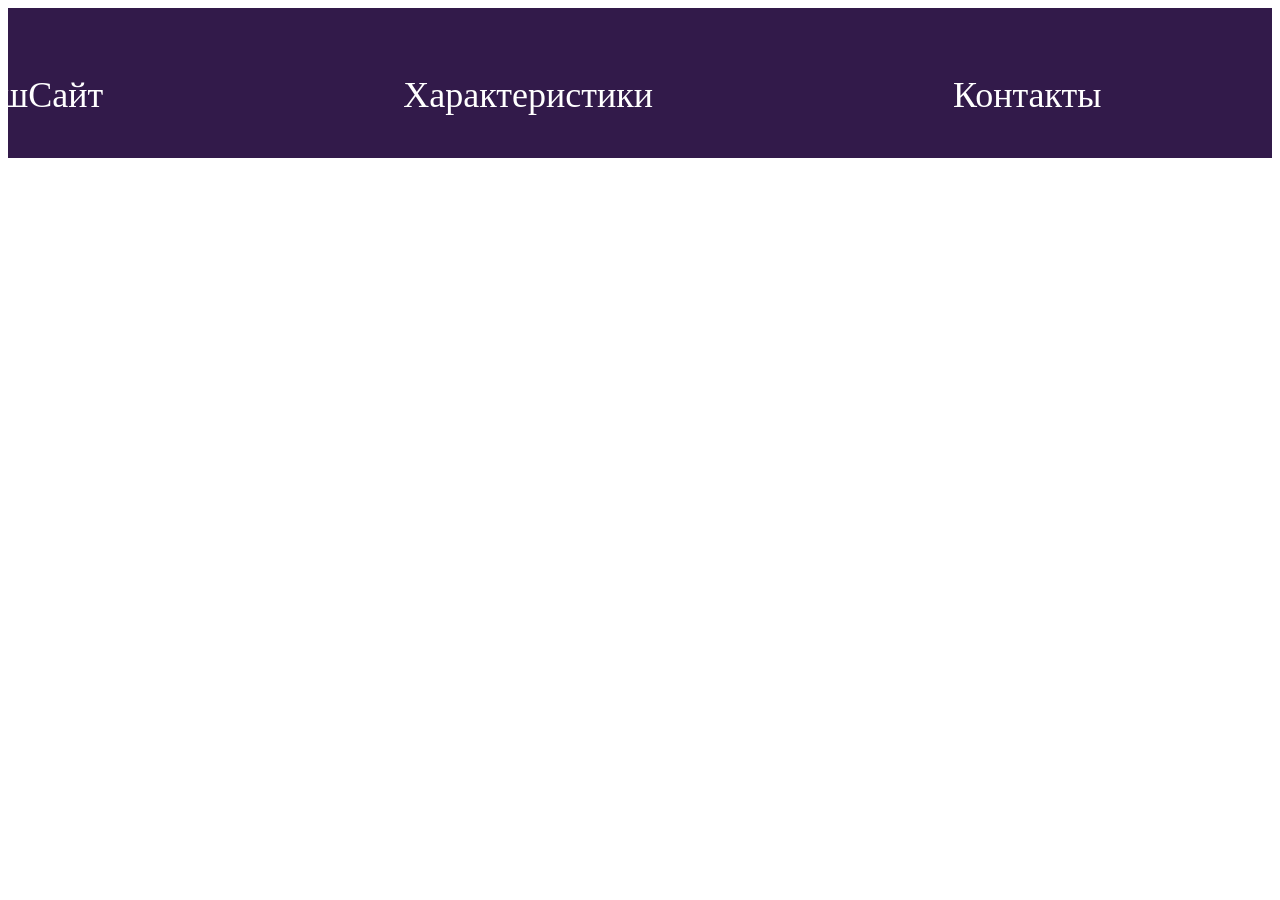
==== head.html @ 33f4d4b2 "ggggg" ====
<!DOCTYPE html>
<html lang="en">
<head>
    <meta charset="UTF-8">
    <meta name="viewport" content="width=device-width, initial-scale=1.0">
    <title>Document</title>
    <link rel="stylesheet" href="css/style.css">
</head>
<body>
    <div class="container">
 <div class="title">
        <ul>
            <li id="up"><a href="#">НашCайт</a></li>
            <li> <a href="#">Характеристики</a></li>
            <li><a href="#">Контакты</a></li>
            <li class="title_img"><img src="img/img11.png" alt="img1"></li>
        </ul>
    </div>
    </div>
   
</body>
</html>
---- css/style.css ----
th,
td{
    width: 100px;
    height: 50px;
    text-align: center;
}
.title{
    display: flex;
    height: 100px;
    margin-top: 50px;
    
}
.title ul{
    display: flex;
    list-style: none;
    margin-right: 160px;
    
}
.title li{
    padding-left: 300px;
    color: white;
    font-size: 36px;
    margin-bottom: 50px;
   text-align: center;
}
a:hover{
    color: #B2FF00;
}
a{
    color: white;
    text-decoration: none;
}
.container{
    display: flex;
    flex-direction: column;
    background-color: #321A4A;
    margin: 0 auto;
    align-items: center;
}
.img{
    width: 100px;
    height: 100px;
   margin-bottom: 20px;
}
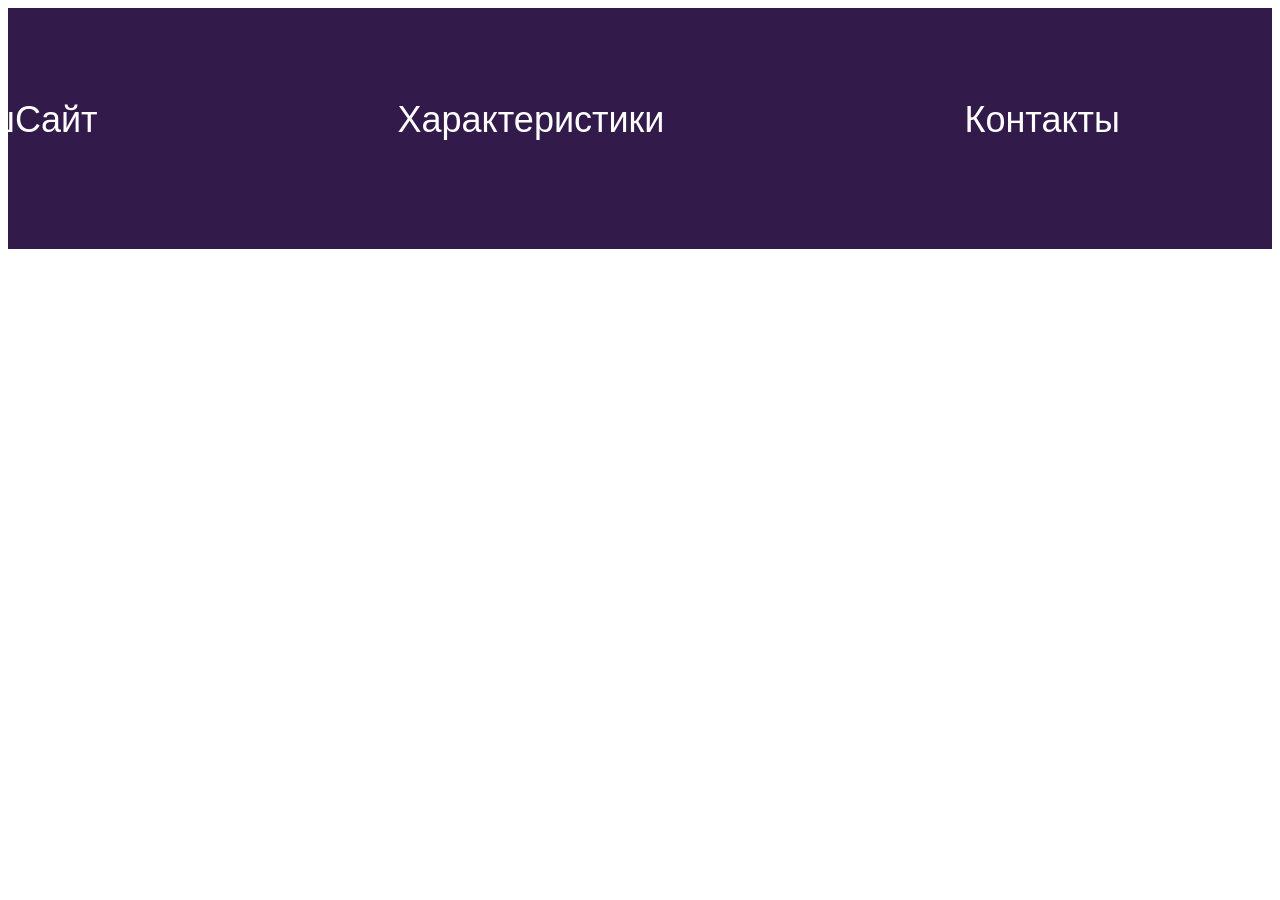
==== commit e75c7211: "gg" ====
--- a/head.html
+++ b/head.html
@@ -10,9 +10,9 @@
     <div class="container">
  <div class="title">
         <ul>
-            <li id="up"><a href="#">НашCайт</a></li>
-            <li> <a href="#">Характеристики</a></li>
-            <li><a href="#">Контакты</a></li>
+            <li class="li_head"><a href="#">НашCайт</a></li>
+            <li class="li_head"> <a href="#">Характеристики</a></li>
+            <li class="li_head"><a href="#">Контакты</a></li>
             <li class="title_img"><img src="img/img11.png" alt="img1"></li>
         </ul>
     </div>
--- a/css/style.css
+++ b/css/style.css
@@ -1,15 +1,15 @@
+
 th,
 td{
     width: 100px;
     height: 50px;
     text-align: center;
 }
-.title{
-    display: flex;
-    height: 100px;
-    margin-top: 50px;
-    
+body{
+    font-family: "Inter", sans-serif;
 }
+
+
 .title ul{
     display: flex;
     list-style: none;
@@ -40,5 +40,11 @@
 .img{
     width: 100px;
     height: 100px;
-   margin-bottom: 20px;
-}+
+}
+.title_img{
+   margin-top:50px;
+}
+.li_head{
+    margin-top: 75px;
+}
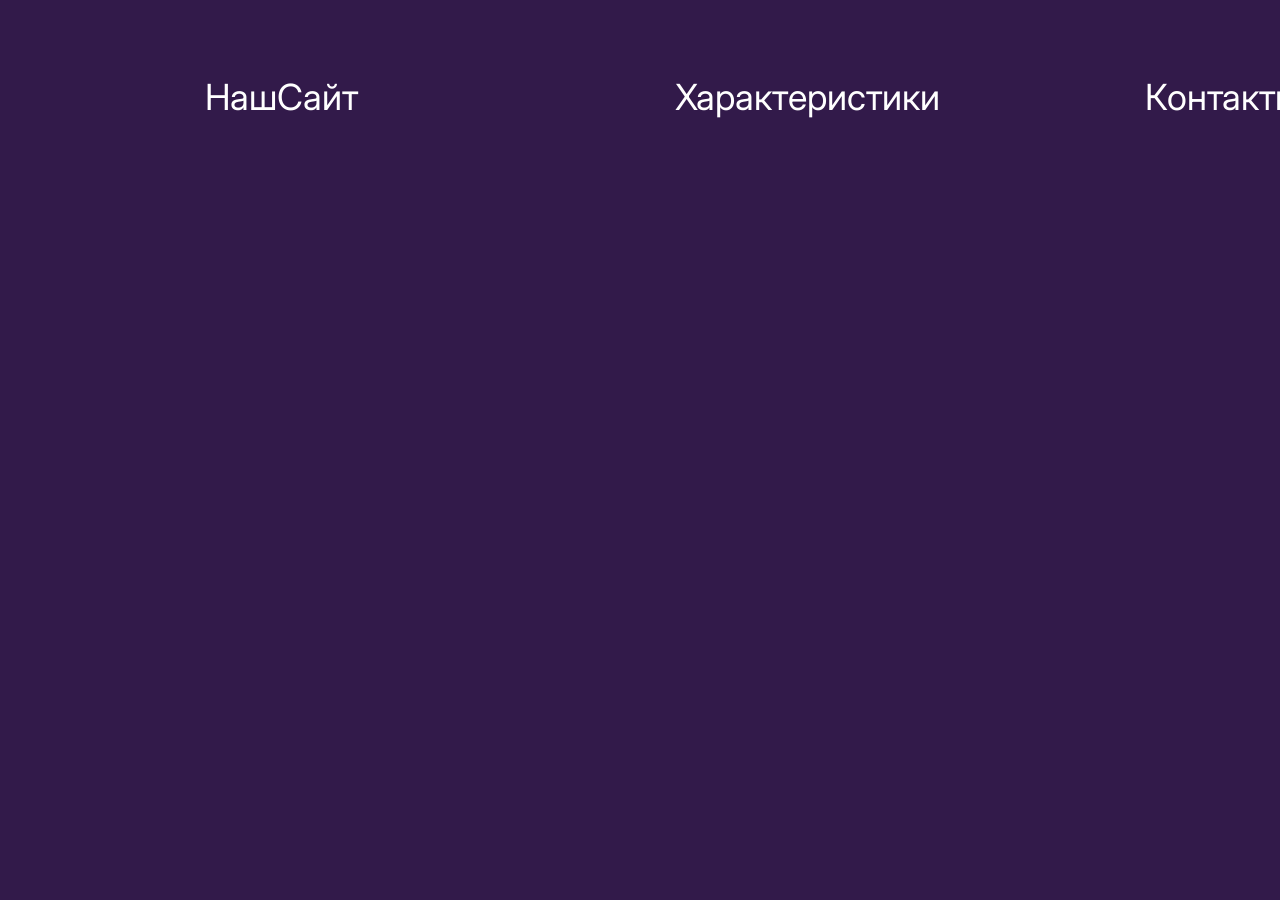
==== commit 7872f04e: "gggg" ====
--- a/head.html
+++ b/head.html
@@ -3,20 +3,24 @@
 <head>
     <meta charset="UTF-8">
     <meta name="viewport" content="width=device-width, initial-scale=1.0">
+      <link
+      href="https://fonts.googleapis.com/css2?family=Inter:ital,opsz,wght@0,14..32,100..900;1,14..32,100..900&display=swap"
+      rel="stylesheet">
+      <link rel="stylesheet" href="css/style.css">
     <title>Document</title>
-    <link rel="stylesheet" href="css/style.css">
+    
 </head>
 <body>
-    <div class="container">
- <div class="title">
-        <ul>
-            <li class="li_head"><a href="#">НашCайт</a></li>
-            <li class="li_head"> <a href="#">Характеристики</a></li>
-            <li class="li_head"><a href="#">Контакты</a></li>
-            <li class="title_img"><img src="img/img11.png" alt="img1"></li>
-        </ul>
-    </div>
-    </div>
+     <header>
+        <div class="header">
+            <ul class="header-list">
+                <li class="list-item">НашСайт</li>
+                <li class="list-item">Характеристики</li>
+                <li class="list-item">Контакты</li>
+                <li class="list-img"><img src="img/img11.png" alt="logo"></li>
+            </ul>
+        </div>
+    </header>
    
 </body>
 </html>
--- a/css/style.css
+++ b/css/style.css
@@ -1,50 +1,44 @@
-
-th,
-td{
-    width: 100px;
-    height: 50px;
-    text-align: center;
-}
-body{
-    font-family: "Inter", sans-serif;
+*,
+::after,
+::before {
+  margin: 0;
+  padding: 0;
+  box-sizing: border-box;
 }
 
+body {
+  width: 1920px;
+  background-color: #321a4a;
+  margin: 0 auto;
+  padding: 0px;
+  font-family: Inter;
+}
 
-.title ul{
-    display: flex;
+.header {
+  margin-top: 50px;
+  margin-bottom: 107px;
+}
+.header-list {
+  align-items: center;
+  margin: 0 auto;
+  display: flex;
+  align-content: center;
+  justify-content: center;
+  gap: 300px;
+  width: 1600px;
+  height: 100px;
+}
+
+.list-item {
+  width: 170px;
+  list-style: none;
+  height: 50px;
+  gap: 300px;
+  font-weight: 400;
+  font-size: 36px;
+  line-height: 44px;
+  color: #ffffff;
+}
+.list-img{
     list-style: none;
-    margin-right: 160px;
-    
 }
-.title li{
-    padding-left: 300px;
-    color: white;
-    font-size: 36px;
-    margin-bottom: 50px;
-   text-align: center;
-}
-a:hover{
-    color: #B2FF00;
-}
-a{
-    color: white;
-    text-decoration: none;
-}
-.container{
-    display: flex;
-    flex-direction: column;
-    background-color: #321A4A;
-    margin: 0 auto;
-    align-items: center;
-}
-.img{
-    width: 100px;
-    height: 100px;
-
-}
-.title_img{
-   margin-top:50px;
-}
-.li_head{
-    margin-top: 75px;
-}
